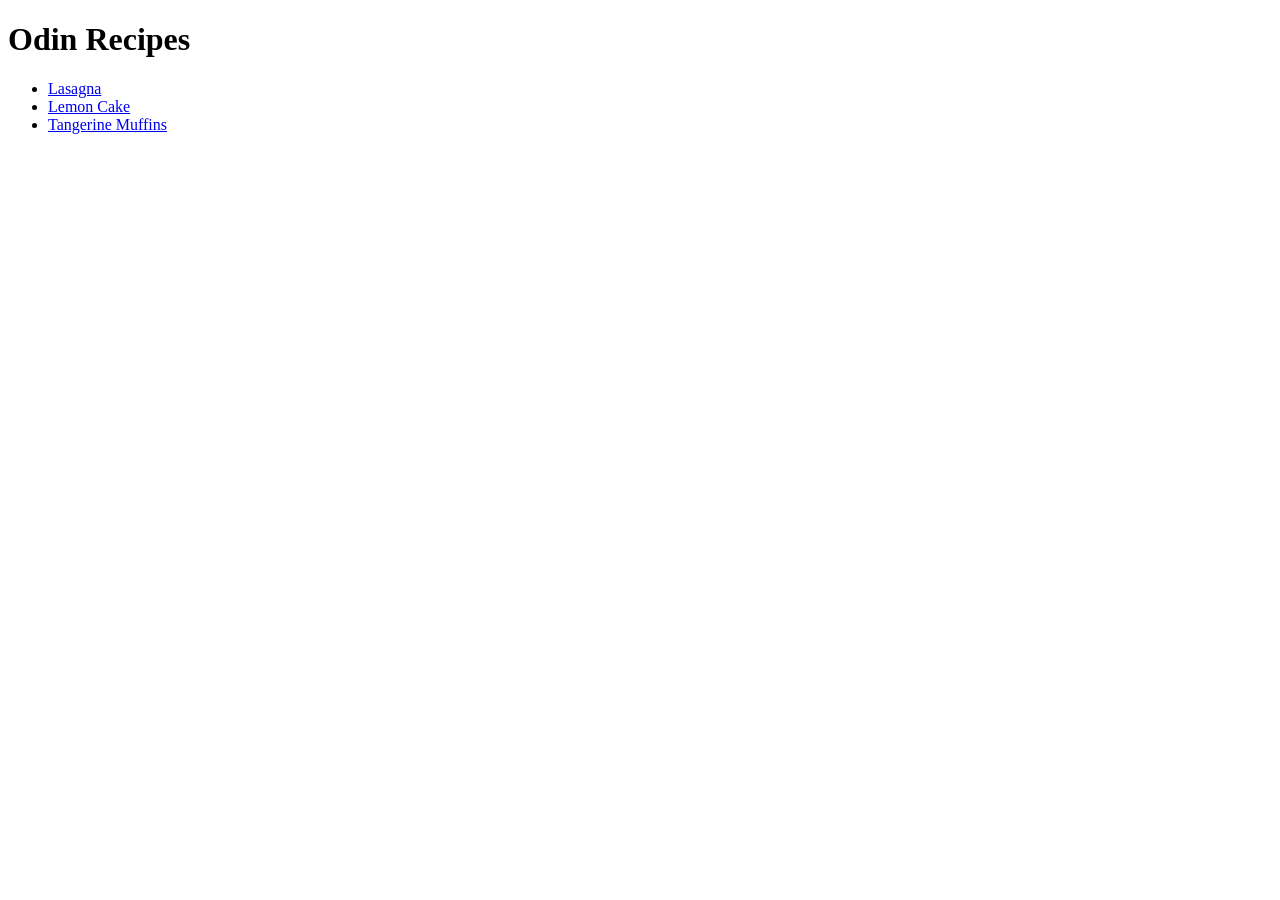
==== odin-recipes/index.html @ c5ddc1c4 "Finished Project: Recipes" ====
<!DOCTYPE html>
<html lang="en">
<head>
    <meta charset="UTF-8">
    <meta http-equiv="X-UA-Compatible" content="IE=edge">
    <meta name="viewport" content="width=device-width, initial-scale=1.0">
    <title>Odin Recipes</title>
</head>
<body>
    <h1>Odin Recipes</h1>
    <ul>
        <li> <a href="./recipes/lasagna.html">Lasagna</a></li>
        <li> <a href="./recipes/lemon-cake.html">Lemon Cake</a></li>
        <li><a href="./recipes/tang-muf.html">Tangerine Muffins</a></li>
    </ul>
</body>
</html>
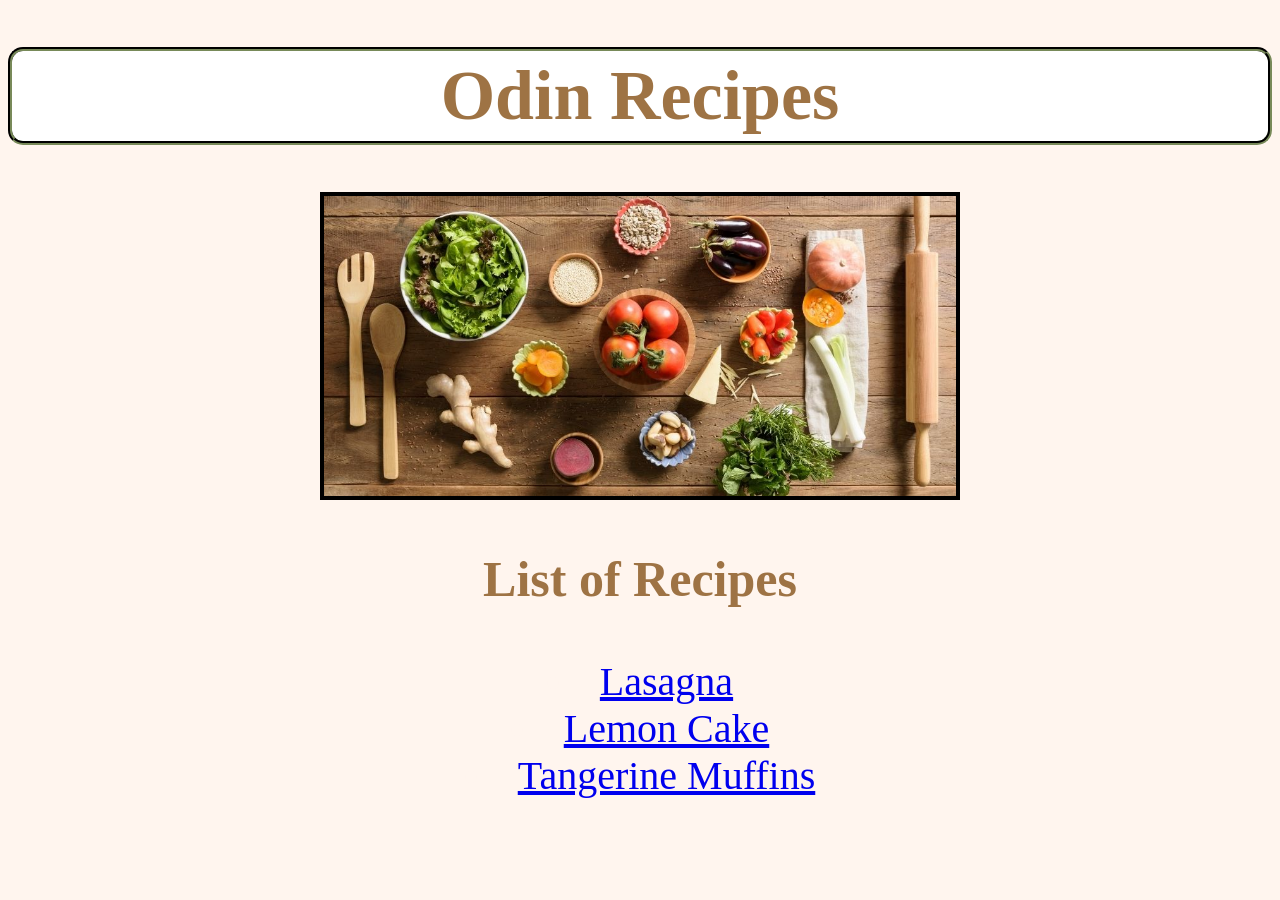
==== commit 8a9f46fe: "updated home-page of odin recipes" ====
--- a/odin-recipes/index.html
+++ b/odin-recipes/index.html
@@ -5,13 +5,16 @@
     <meta http-equiv="X-UA-Compatible" content="IE=edge">
     <meta name="viewport" content="width=device-width, initial-scale=1.0">
     <title>Odin Recipes</title>
+    <link rel="stylesheet" href="style.css">
 </head>
 <body>
-    <h1>Odin Recipes</h1>
-    <ul>
+    <h1 id="title">Odin Recipes</h1>
+    <img id="img" src="./img/cook.jpg" alt="ingredients">
+    <h3 id="point">List of Recipes</h3>
+    <div class="link">
         <li> <a href="./recipes/lasagna.html">Lasagna</a></li>
         <li> <a href="./recipes/lemon-cake.html">Lemon Cake</a></li>
         <li><a href="./recipes/tang-muf.html">Tangerine Muffins</a></li>
-    </ul>
+    </div>
 </body>
 </html>
--- a/odin-recipes/style.css
+++ b/odin-recipes/style.css
@@ -0,0 +1,39 @@
+body {
+    text-align: center;
+    font-family: 'Times New Roman', Courier, monospace;
+}
+
+#title {
+    font-size: 70px;
+    border-style: groove;
+    text-align: center;
+    color: rgb(158, 115, 68);
+    border-color: rgb(47, 54, 35);
+    border-width: 4px;
+    border-radius: 15px;
+    padding: 5px;
+    background-color: white;
+}
+
+body {
+    background-color: seashell;
+}
+
+#point {
+    font-size: 50px;
+    color: rgb(158, 115, 68);
+}
+
+.link {
+    font-size: 40px;
+    color: seashell;
+}
+
+#img {
+    border-style: solid;
+    border-width: 4px;
+    display: block;
+    margin-left: auto;
+    margin-right: auto;
+    width: 50%;
+}
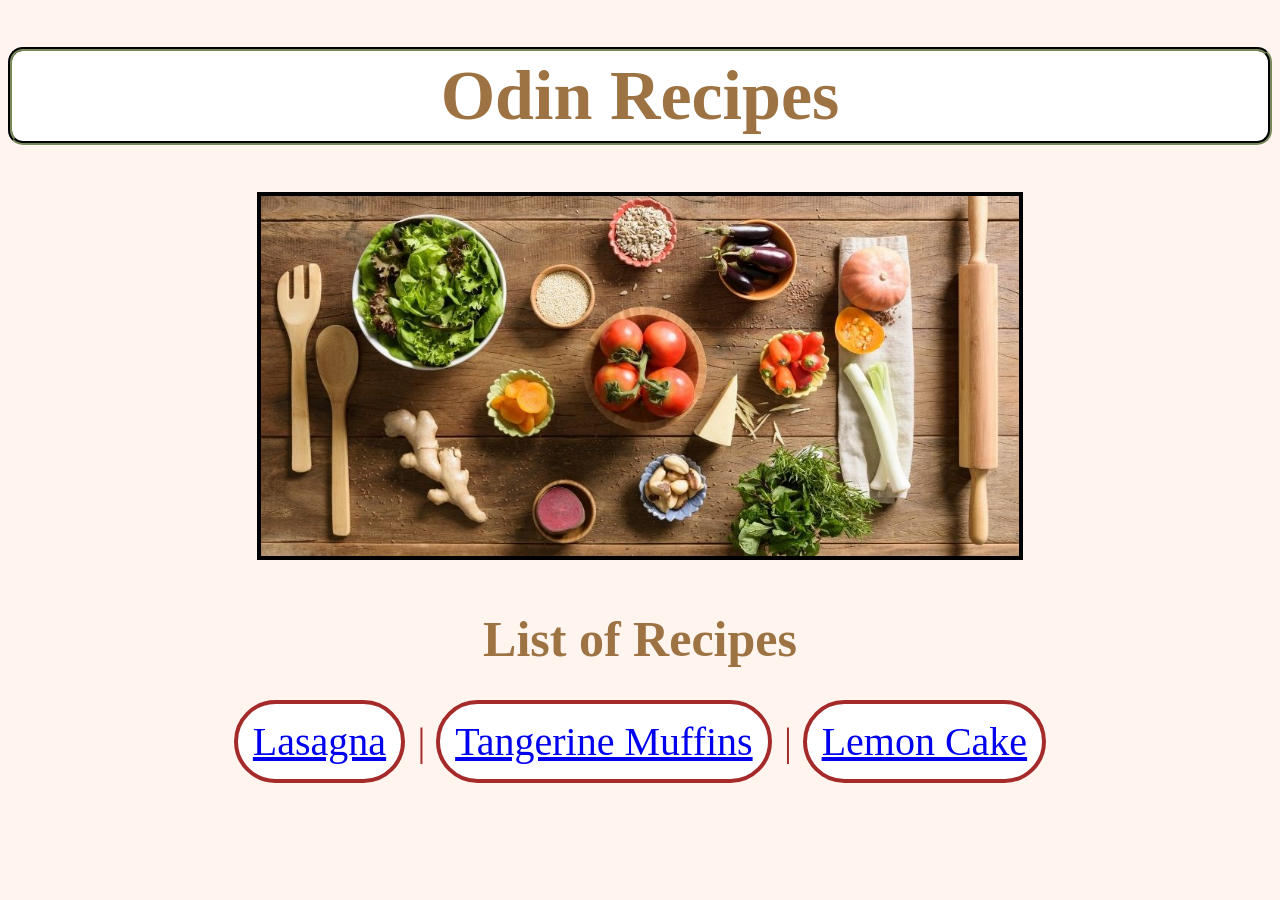
==== commit 49c89331: "Utilize alternative boxing method for CSS" ====
--- a/odin-recipes/index.html
+++ b/odin-recipes/index.html
@@ -12,9 +12,11 @@
     <img id="img" src="./img/cook.jpg" alt="ingredients">
     <h3 id="point">List of Recipes</h3>
     <div class="link">
-        <li> <a href="./recipes/lasagna.html">Lasagna</a></li>
-        <li> <a href="./recipes/lemon-cake.html">Lemon Cake</a></li>
-        <li><a href="./recipes/tang-muf.html">Tangerine Muffins</a></li>
+        <a href="./recipes/lasagna.html">Lasagna</a>
+        <em> | </em>
+        <a href="./recipes/tang-muf.html">Tangerine Muffins</a>
+        <em> | </em>
+        <a href="./recipes/lemon-cake.html">Lemon Cake</a>
     </div>
 </body>
 </html>
--- a/odin-recipes/style.css
+++ b/odin-recipes/style.css
@@ -1,6 +1,11 @@
 body {
     text-align: center;
     font-family: 'Times New Roman', Courier, monospace;
+    box-sizing: border-box;
+}
+
+em {
+    color: brown;
 }
 
 #title {
@@ -35,5 +40,14 @@
     display: block;
     margin-left: auto;
     margin-right: auto;
-    width: 50%;
+    width: 60%;
+}
+
+a {
+    border-radius: 60px;
+    border-style: solid;
+    border-color: brown;
+    padding: 15px;
+    border-width: 4px;
+    background-color: white;
 }
